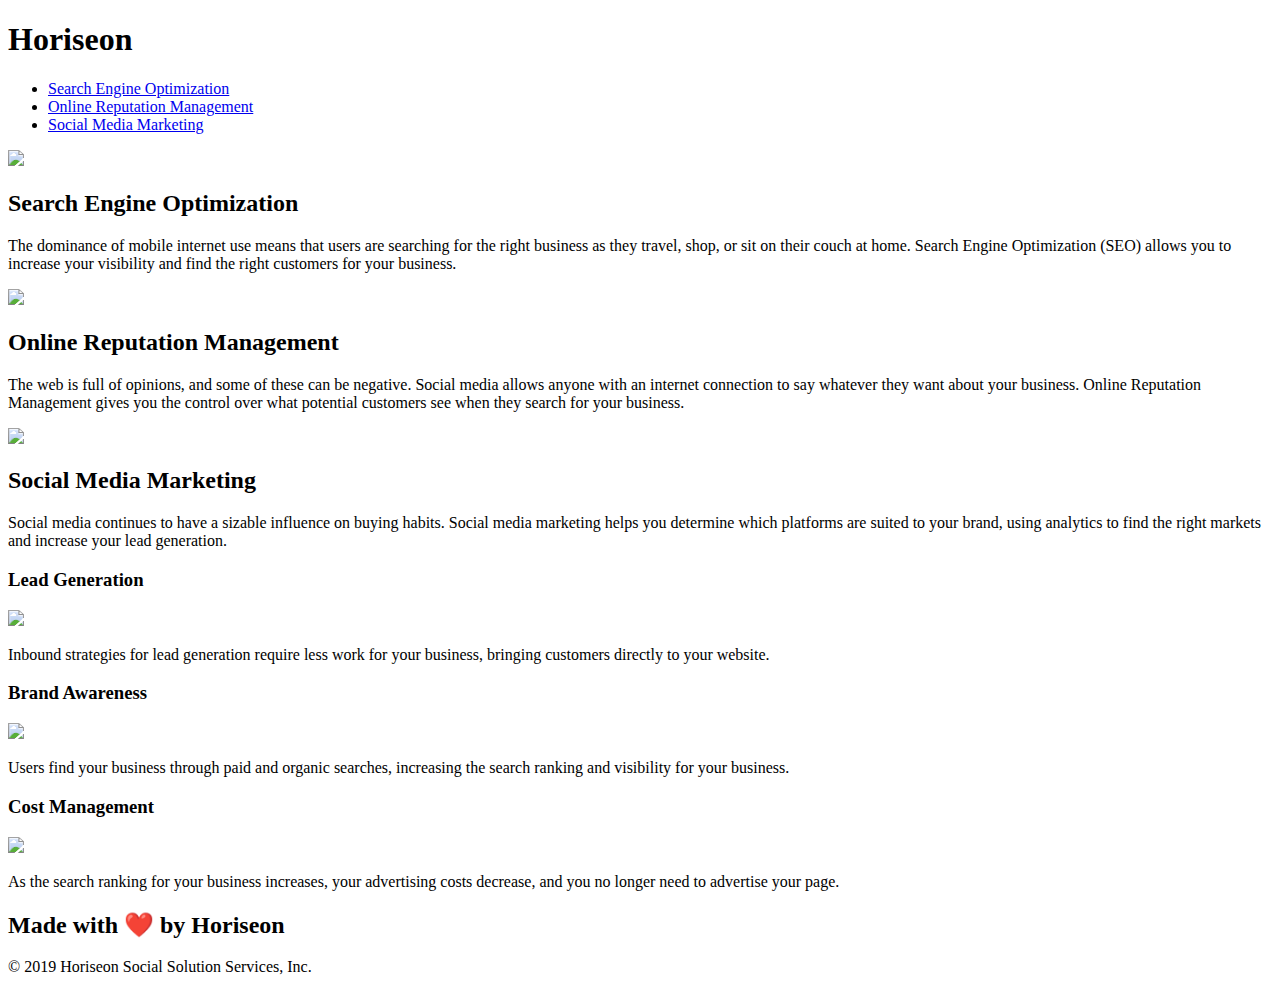
==== assets/index.html @ 7a557862 "final homework submission" ====
<!DOCTYPE html>
<html lang="en-us">

<head>
    <meta charset="UTF-8"/>
    <link rel="stylesheet" href="./assets/css/style.css">
    <title>website</title>
</head>

<body>
    <div class="header">
        <h1>Hori<span id="seo">seo</span>n</h1>
        <div class="header-links">    
            <ul>
                <li><a href="#search-engine-optimization">Search Engine Optimization</a></li>
                <li><a class="a" href="#online-reputation-management">Online Reputation Management</a></li>
                <li><a class="a" href="#social-media-marketing">Social Media Marketing</a></li>
            </ul>
        </div>
    </div>
    <div class="hero"></div>
    <div class="content">
        <div class="search-engine-optimization">
            <img src="./assets/images/search-engine-optimization.jpg" class="float-left"/>
            <h2>Search Engine Optimization</h2>
            <p>The dominance of mobile internet use means that users are searching for the right business as they travel, shop, or sit on their couch at home. Search Engine Optimization (SEO) allows you to increase your visibility and find the right customers for your business.</p>
        </div>
        <div class="online-reputation-management">
            <img src="./assets/images/online-reputation-management.jpg" class="float-right"/>
            <h2>Online Reputation Management</h2>
            <p>The web is full of opinions, and some of these can be negative. Social media allows anyone with an internet connection to say whatever they want about your business. Online Reputation Management gives you the control over what potential customers see when they search for your business.</p>
        </div>
        <div class="social-media-marketing">
            <img src="./assets/images/social-media-marketing.jpg" class="float-left"/>
            <h2>Social Media Marketing</h2>
            <p>Social media continues to have a sizable influence on buying habits. Social media marketing helps you determine which platforms are suited to your brand, using analytics to find the right markets and increase your lead generation.</p>
        </div>
    </div>
    <div class="benefits">
        <div class="benefit-lead">
            <h3>Lead Generation</h3>
            <img src="./assets/images/lead-generation.png"/>
            <p>Inbound strategies for lead generation require less work for your business, bringing customers directly to your website.</p>
        </div>
        <div class="benefit-brand">
            <h3>Brand Awareness</h3>
            <img src="./assets/images/brand-awareness.png"/>
            <p>Users find your business through paid and organic searches, increasing the search ranking and visibility for your business.</p>
        </div>
        <div class="benefit-cost">
            <h3>Cost Management</h3>
            <img src="./assets/images/cost-management.png"></img>
            <p>As the search ranking for your business increases, your advertising costs decrease, and you no longer need to advertise your page.</p>
        </div>
    </div>
    <footer>    
        <h2>Made with ❤️️ by Horiseon</h2>
        <p>&copy; 2019 Horiseon Social Solution Services, Inc.</p>
    </footer>
    </div>
</body>

</html>
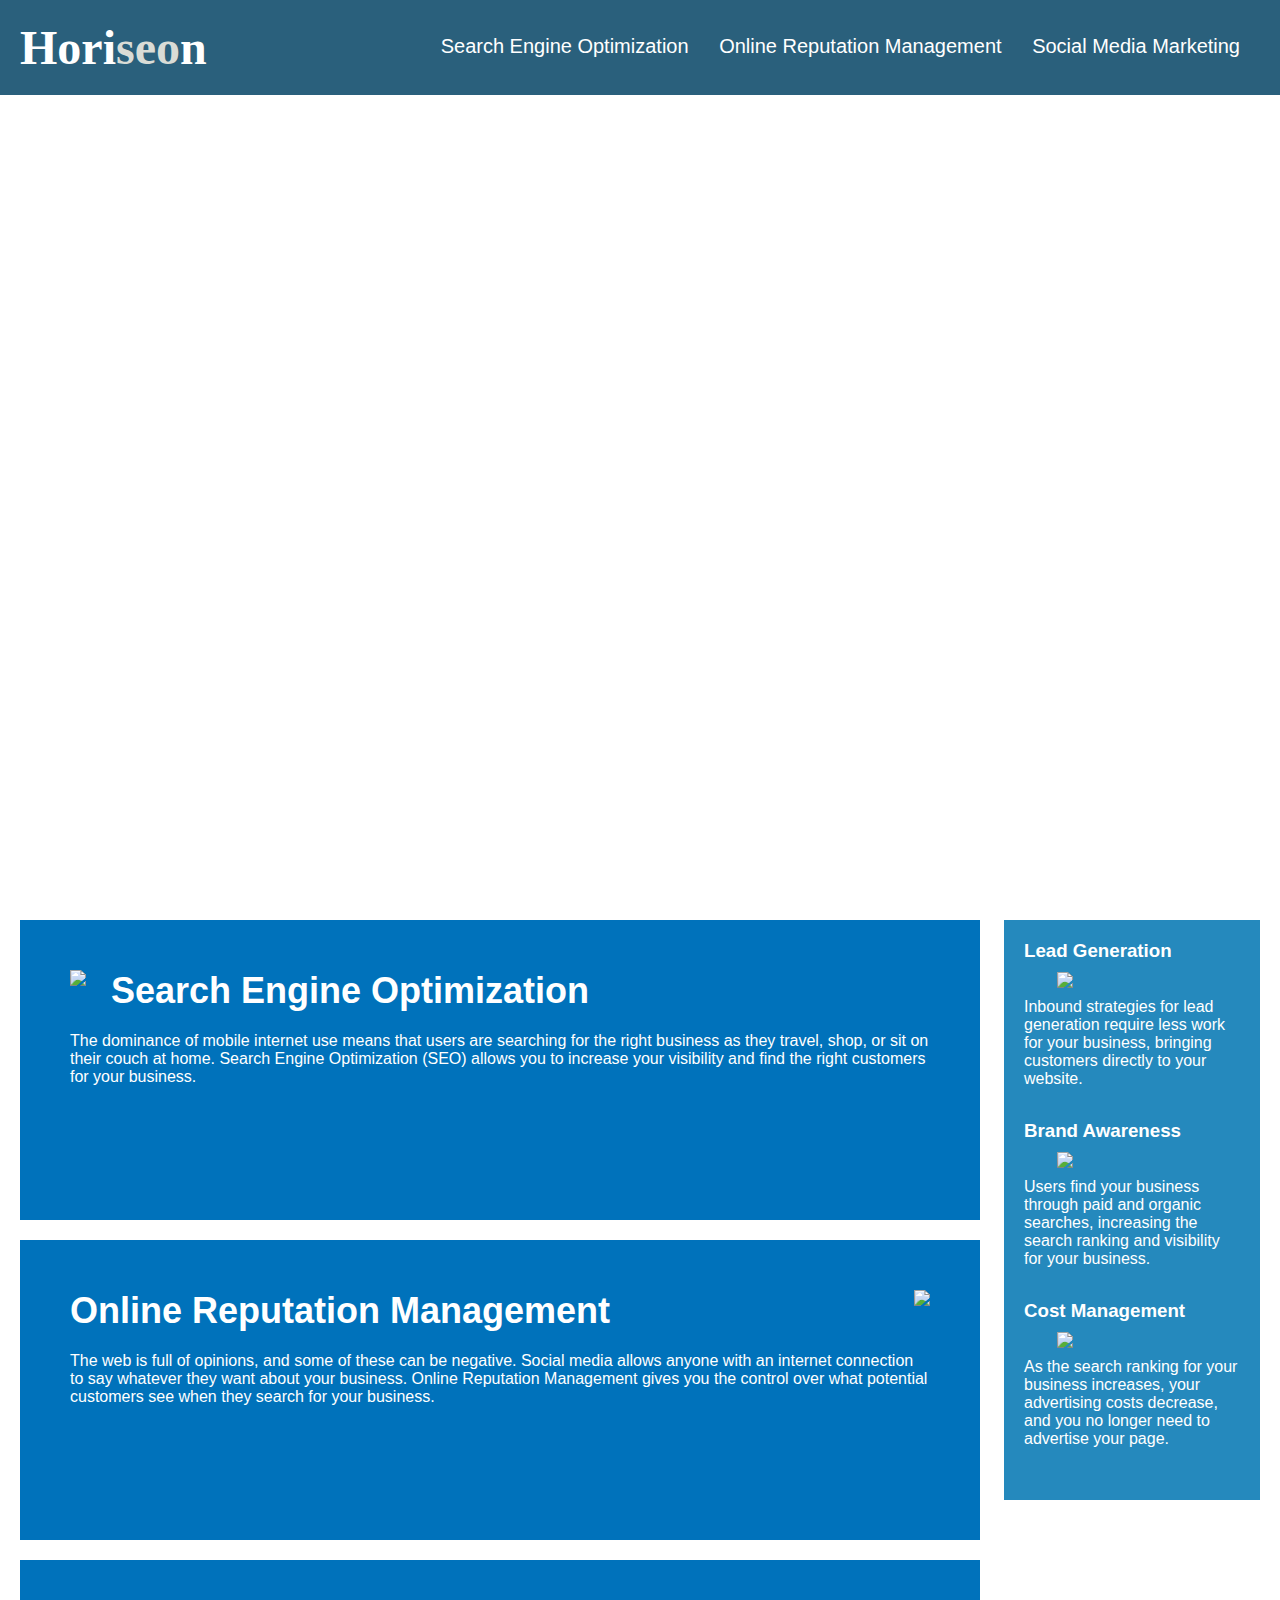
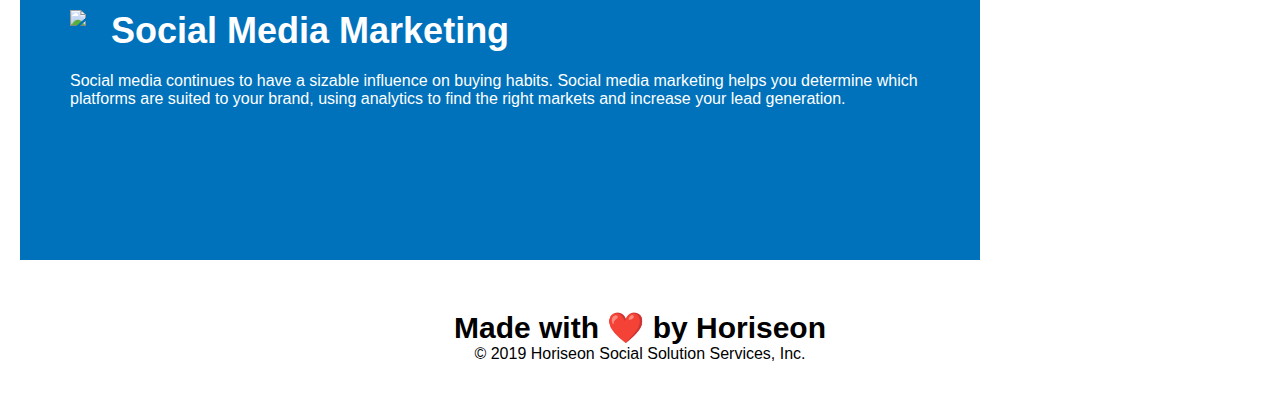
==== commit c415e6fe: "final submission" ====
--- a/assets/index.html
+++ b/assets/index.html
@@ -3,7 +3,7 @@
 
 <head>
     <meta charset="UTF-8"/>
-    <link rel="stylesheet" href="./assets/css/style.css">
+    <link rel="stylesheet" href="style.css">
     <title>website</title>
 </head>
 
--- a/assets/style.css
+++ b/assets/style.css
@@ -0,0 +1,121 @@
+* {
+    box-sizing: border-box;
+    padding: 0;
+    margin: 0;
+}
+
+.header {
+    padding: 20px;
+    background-color: #2a607c;
+    color: #ffffff;
+}
+
+.header-links {
+    padding-top: 15px;
+    margin-right: 20px;
+    float: right;
+    font-family: 'Gill Sans', 'Gill Sans MT', Calibri, 'Trebuchet MS', sans-serif;
+    font-size: 20px;
+}
+
+.header li {
+    list-style-type: none;
+    display: inline-block;
+    margin-left: 25px;
+}
+
+a {
+    color: #ffffff;
+    text-decoration: none;
+}
+
+#seo {
+    color: #d9dcd6;
+}
+
+h1 {
+    display: inline-block;
+    font-size: 48px;
+}
+
+p {
+    font-size: 16px;
+}
+
+.hero {
+    height: 800px;
+    width: 100%;
+    margin-bottom: 25px;
+    background-image: url("../images/digital-marketing-meeting.jpg");
+    background-size: cover;
+    background-position: center;
+}
+
+.float-left {
+    float: left;
+    margin-right: 25px;
+}
+
+.float-right {
+    float: right;
+    margin-left: 25px;
+}
+
+.content {
+    width: 75%;
+    display: inline-block;
+    margin-left: 20px;
+}
+
+.benefits {
+    margin-right: 20px;
+    padding: 20px;
+    clear: both;
+    float: right;
+    width: 20%;
+    height: 100%;
+    font-family: 'Gill Sans', 'Gill Sans MT', Calibri, 'Trebuchet MS', sans-serif;
+    background-color: #2589bd;
+}
+
+.benefit-lead, .benefit-brand, .benefit-cost {
+    margin-bottom: 32px;
+    color: #ffffff;
+}
+
+.benefit-lead h3 .benefit-brand .benefit-cost {
+    margin-bottom: 10px;
+    text-align: center;
+}
+
+.benefit-lead img, .benefit-brand img, .benefit-cost img {
+    display: block;
+    margin: 10px auto;
+    max-width: 150px;
+}
+
+.search-engine-optimization, .online-reputation-management, .social-media-marketing {
+    margin-bottom: 20px;
+    padding: 50px;
+    height: 300px;
+    font-family: 'Gill Sans', 'Gill Sans MT', Calibri, 'Trebuchet MS', sans-serif;
+    background-color: #0072bb;
+    color: #ffffff;
+}
+
+.search-engine-optimization img, .online-reputation-management img, .social-media-marketing img {
+    max-height: 200px;
+}
+
+.search-engine-optimization h2, .online-reputation-management h2, .social-media-marketing h2{
+    margin-bottom: 20px;
+    font-size: 36px;
+}
+
+footer {
+    padding: 30px;
+    clear: both;
+    font-family: 'Trebuchet MS', 'Lucida Sans Unicode', 'Lucida Grande', 'Lucida Sans', Arial, sans-serif;
+    text-align: center;
+    font-size: 20px;
+}
